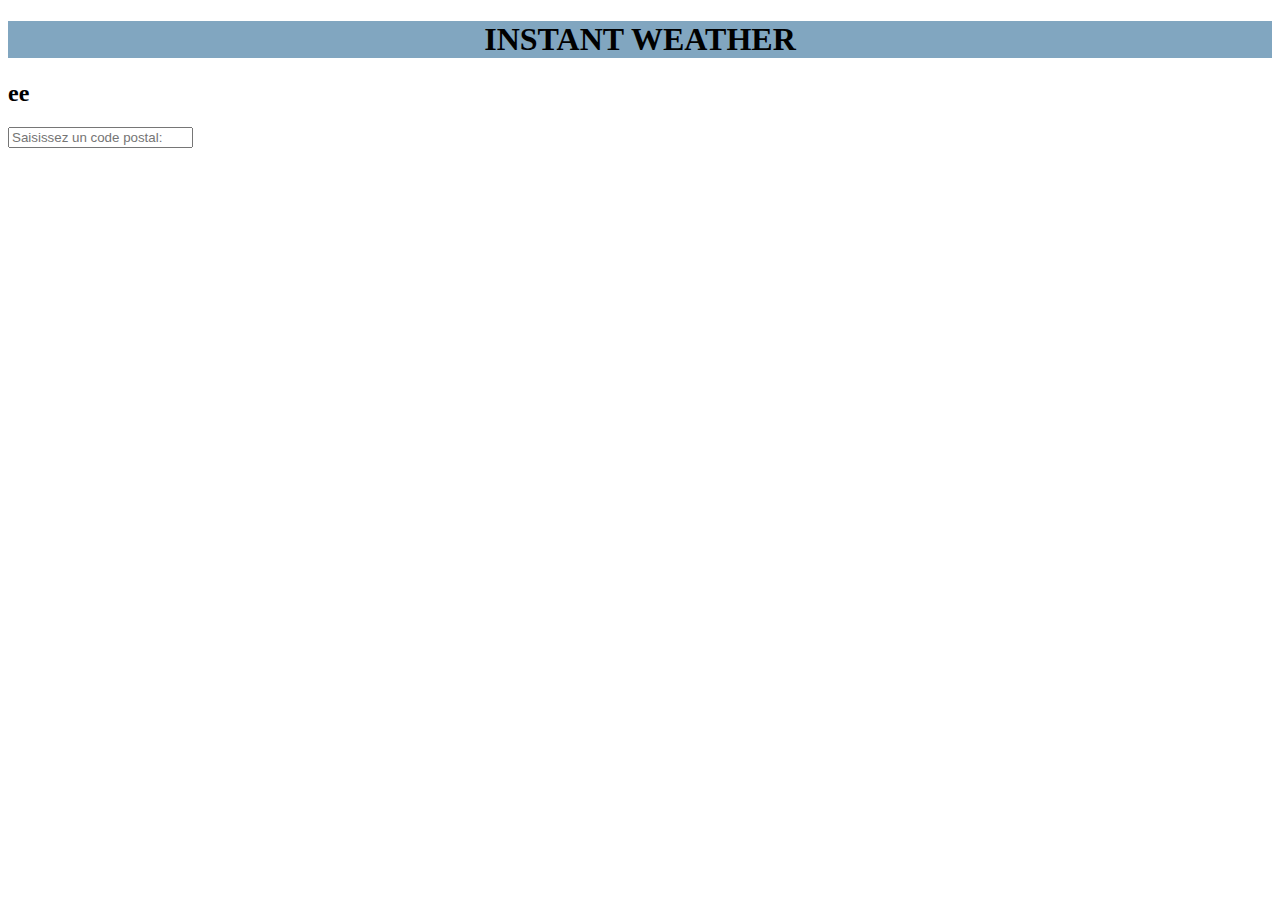
==== Index.html @ 2bca1e10 "a" ====
<!DOCTYPE html>
<html lang="en">
<head>
    <meta charset="UTF-8">
    <meta name="viewport" content="width=device-width, initial-scale=1.0">
    <title>Instant Weather</title>
    <link rel ="stylesheet" href="./css/Instantweather.css" />
</head>
<body>
    <header>
        <h1>INSTANT WEATHER</h1>
    </header>
    <h2>ee</h2>
    <input type="text" id="code-postal" placeholder="Saisissez un code postal:">
</body>
<script src="./java/javascriptmeteo.js"></script>
</html>
---- css/Instantweather.css ----
h1{
    background-color: #004b807e;
    text-align:center
 }
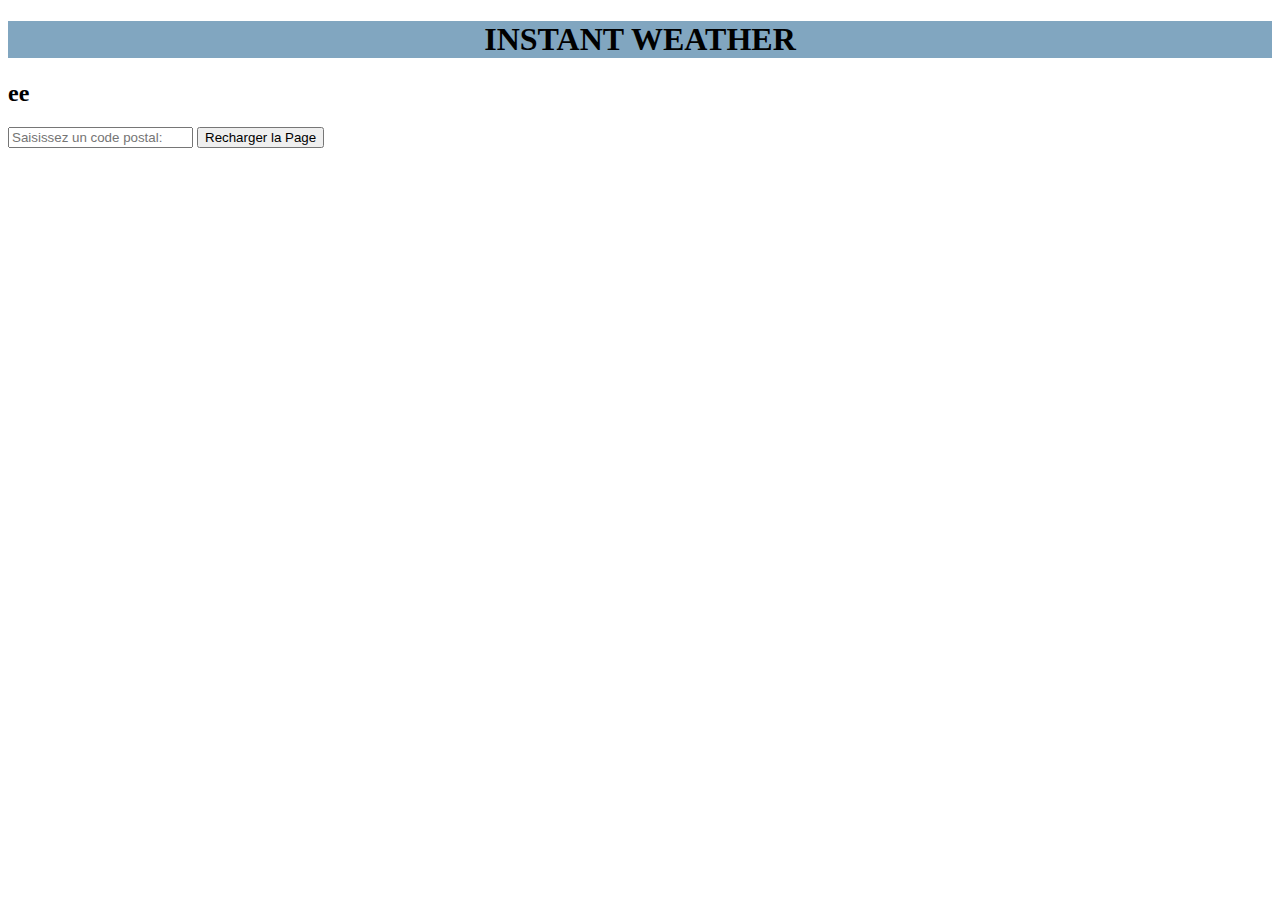
==== commit 40279a79: "re" ====
--- a/Index.html
+++ b/Index.html
@@ -12,6 +12,7 @@
     </header>
     <h2>ee</h2>
     <input type="text" id="code-postal" placeholder="Saisissez un code postal:">
+    <button id="rechargebouton">Recharger la Page</button>
 </body>
 <script src="./java/javascriptmeteo.js"></script>
 </html>
--- a/css/Instantweather.css
+++ b/css/Instantweather.css
@@ -1,4 +1,7 @@
 h1{
     background-color: #004b807e;
     text-align:center
- } + } 
+ body {
+    background-image: url(./img/fond.jpg);
+ }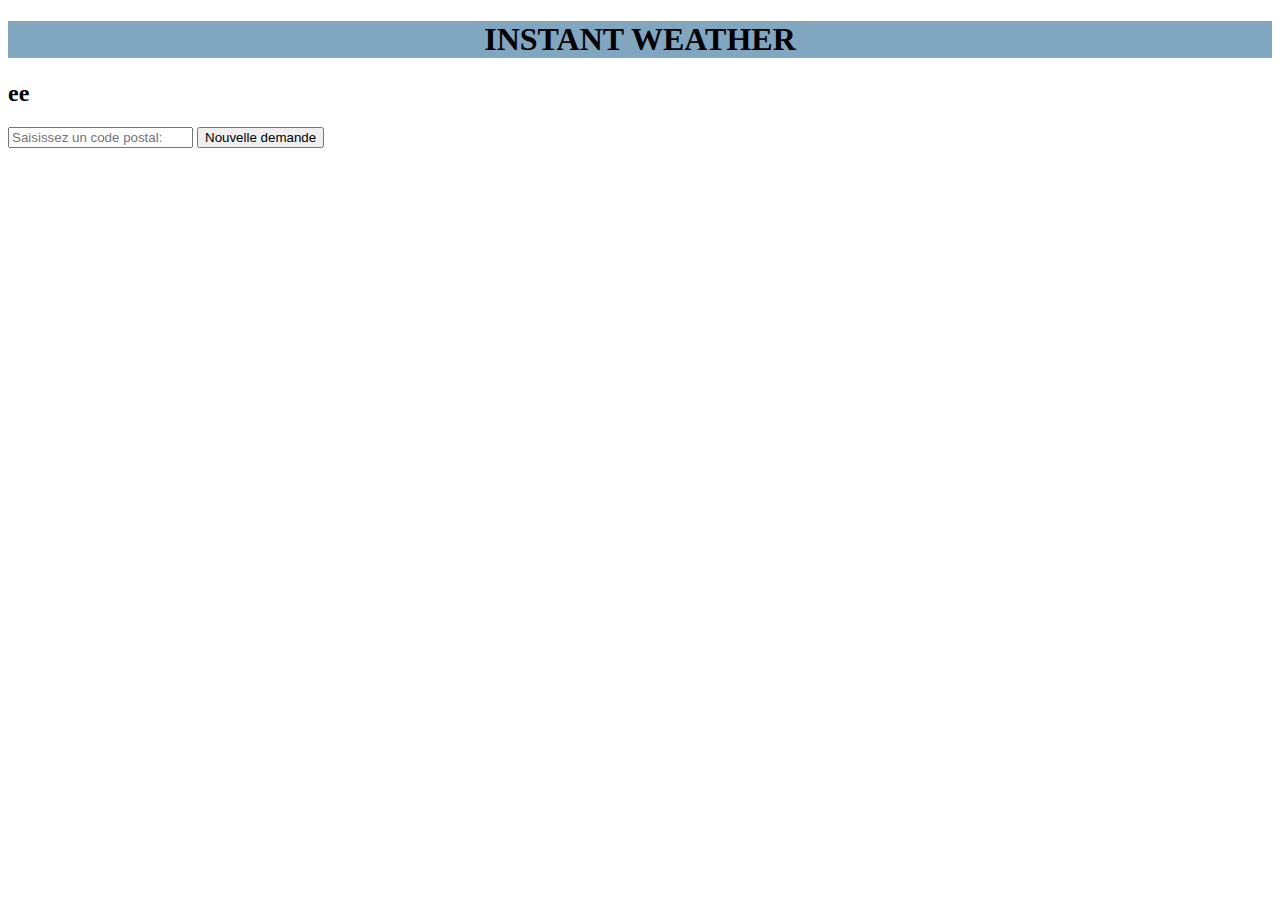
==== commit 8e8e9a5d: "a" ====
--- a/Index.html
+++ b/Index.html
@@ -12,7 +12,7 @@
     </header>
     <h2>ee</h2>
     <input type="text" id="code-postal" placeholder="Saisissez un code postal:">
-    <button id="rechargebouton">Recharger la Page</button>
+    <button id="rechargebouton">Nouvelle demande</button>
 </body>
 <script src="./java/javascriptmeteo.js"></script>
 </html>
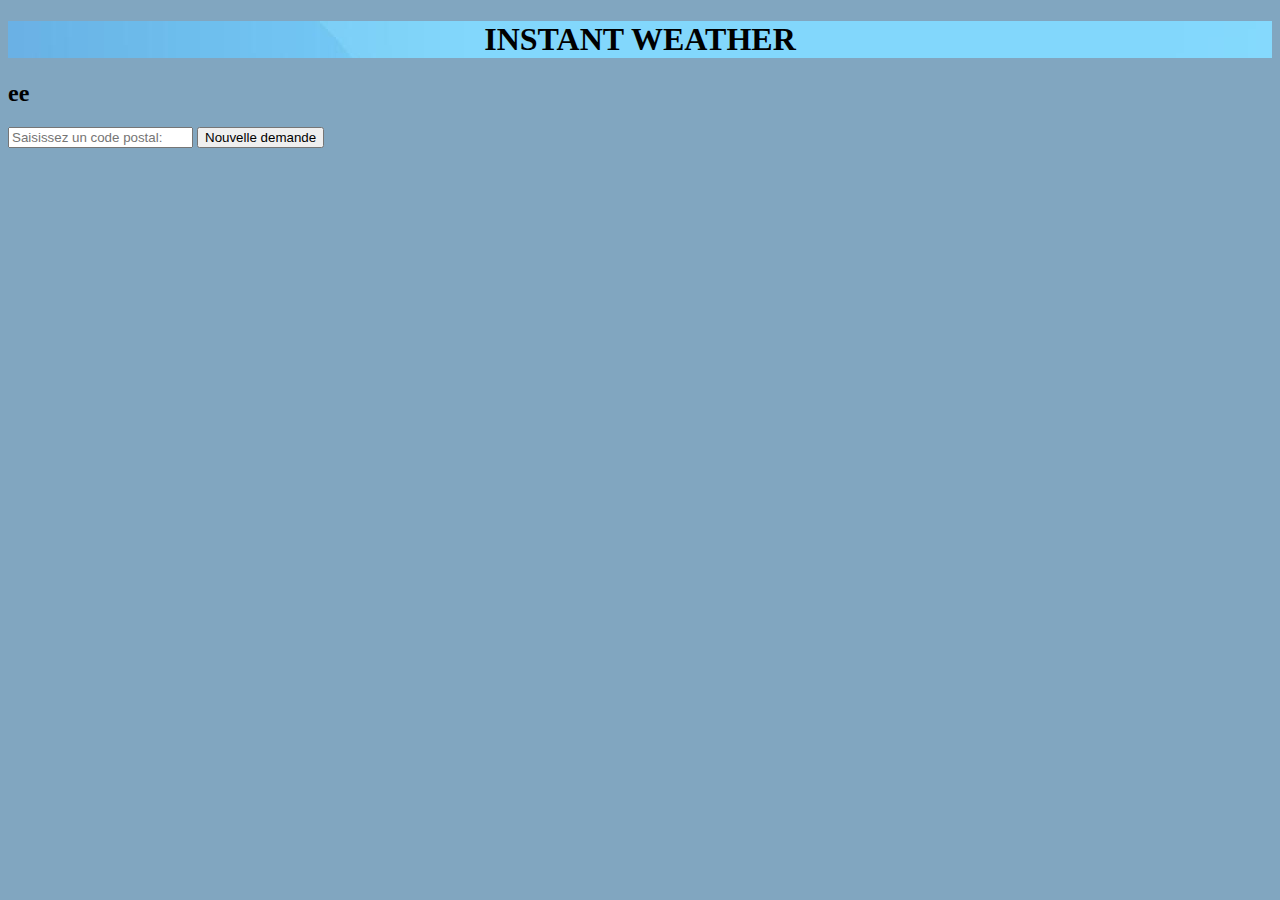
==== commit c34c5c36: "ff" ====
--- a/Index.html
+++ b/Index.html
@@ -14,5 +14,5 @@
     <input type="text" id="code-postal" placeholder="Saisissez un code postal:">
     <button id="rechargebouton">Nouvelle demande</button>
 </body>
-<script src="./java/javascriptmeteo.js"></script>
+<script src="java/meteo.js"></script>
 </html>
--- a/css/Instantweather.css
+++ b/css/Instantweather.css
@@ -1,7 +1,7 @@
 h1{
-    background-color: #004b807e;
-    text-align:center
- } 
- body {
-    background-image: url(./img/fond.jpg);
- }+   background-image: url("../img/fond.jpg");
+   text-align:center
+} 
+body {
+   background-color: #004b807e;
+}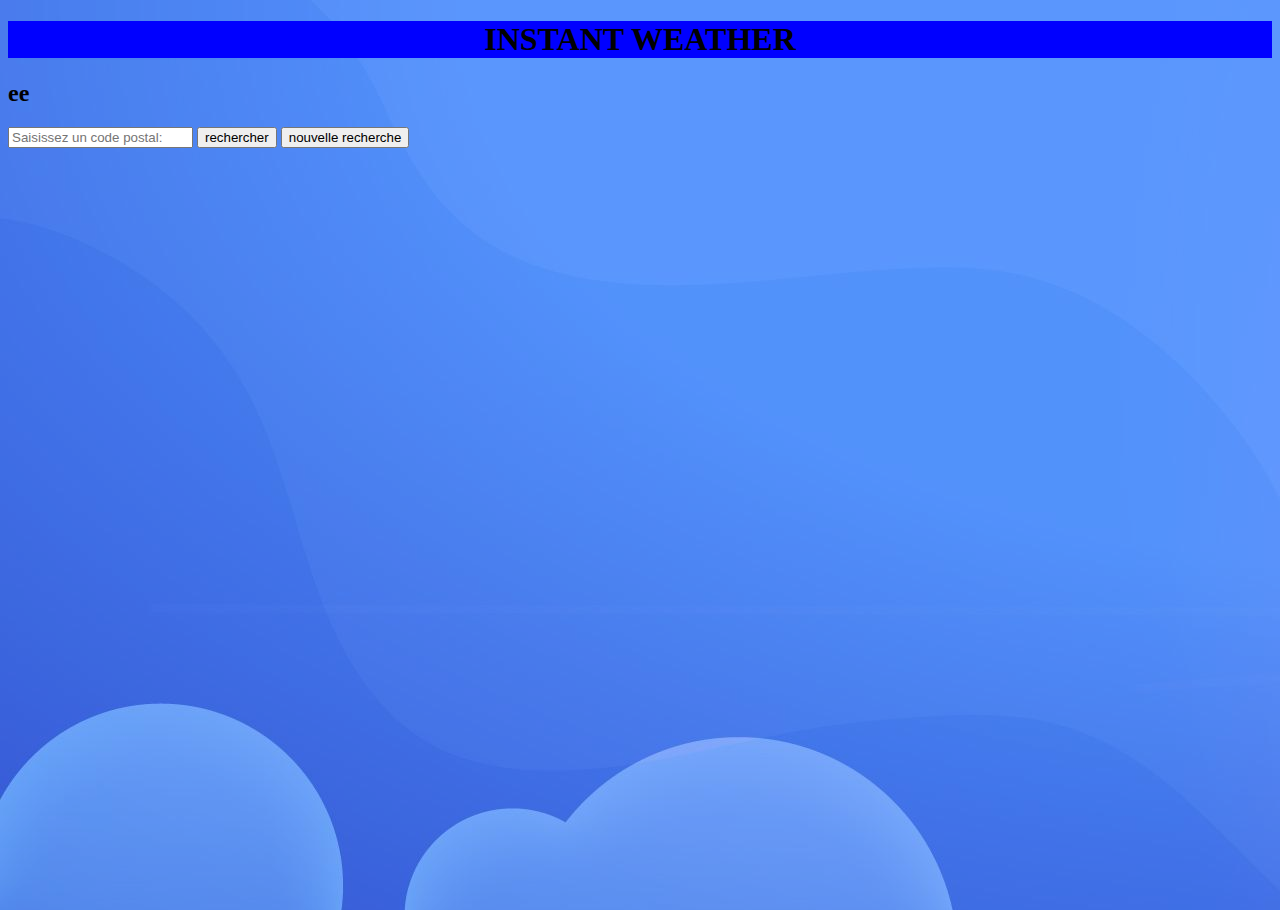
==== commit b0ef18b3: "zz" ====
--- a/Index.html
+++ b/Index.html
@@ -12,7 +12,8 @@
     </header>
     <h2>ee</h2>
     <input type="text" id="code-postal" placeholder="Saisissez un code postal:">
-    <button id="rechargebouton">Nouvelle demande</button>
+    <button id="recherche">rechercher</button>
+    <button id="rechargebouton">nouvelle recherche</button>
 </body>
 <script src="java/meteo.js"></script>
 </html>
--- a/css/Instantweather.css
+++ b/css/Instantweather.css
@@ -1,7 +1,37 @@
 h1{
-   background-image: url("../img/fond.jpg");
-   text-align:center
+   background-color: blue;
+   text-align:center;
 } 
 body {
-   background-color: #004b807e;
-}+   background-image: url("../img/fond.jpg");
+}
+
+h1::after {
+   content: "";
+   position: absolute;
+   top: -10px;
+   left: -10px;
+   right: -10px;
+   bottom: -10px;
+   background-color: rgba(0, 0, 255, 0);
+   transition: background-color 1s ease-in-out;
+   z-index: -1;
+}
+
+h1:hover::after {
+   background-color: rgba(0, 0, 255, 0.3); 
+}
+
+h1.initial-animation::after {
+   background-color: rgba(0, 0, 255, 0.3); 
+   animation: fadeIn 1s ease-in-out 2s forwards; 
+}
+
+@keyframes fadeIn {
+   from {
+       background-color: rgba(0, 0, 255, 0); 
+   }
+   to {
+       background-color: rgba(6, 6, 243, 0.4);
+   }
+}
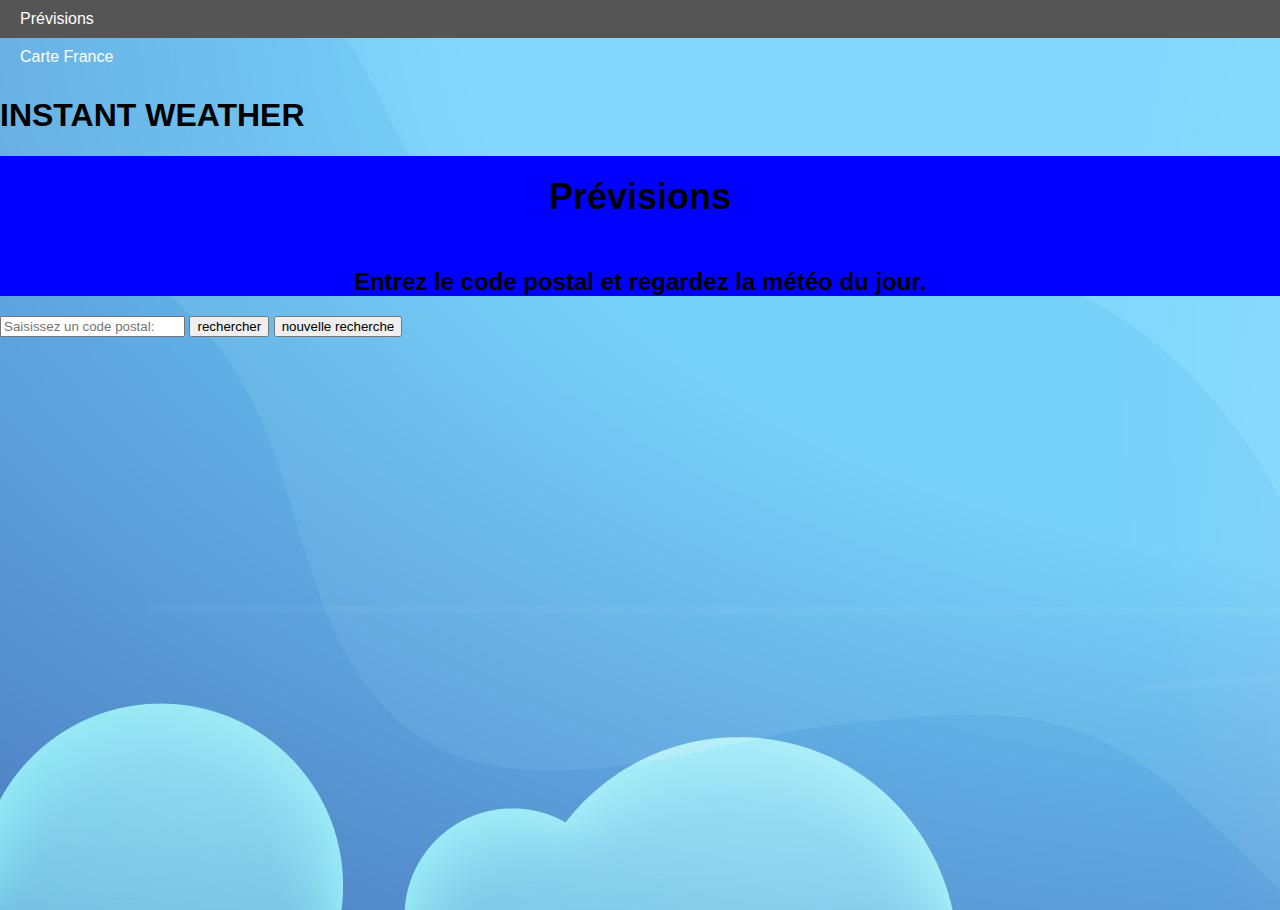
==== commit 9c2f3dd5: "sd" ====
--- a/Index.html
+++ b/Index.html
@@ -7,13 +7,27 @@
     <link rel ="stylesheet" href="./css/Instantweather.css" />
 </head>
 <body>
+    <nav>
+        <ul>
+            <li><a href="#previsions">Prévisions</a></li>
+            <li><a href="carte france.html">Carte France</a></li>
+        </ul>
+    </nav>
     <header>
-        <h1>INSTANT WEATHER</h1>
+        <h1>
+            INSTANT WEATHER
+        </h1>
+        <h2>
+            <section id="previsions">
+                <h2>Prévisions</h2>
+            </section>
+        Entrez le code postal et regardez la météo du jour.
+        </h2>
     </header>
-    <h2>ee</h2>
     <input type="text" id="code-postal" placeholder="Saisissez un code postal:">
     <button id="recherche">rechercher</button>
     <button id="rechargebouton">nouvelle recherche</button>
+    
 </body>
 <script src="java/meteo.js"></script>
 </html>
--- a/css/Instantweather.css
+++ b/css/Instantweather.css
@@ -1,3 +1,4 @@
+#header
 h1{
    background-color: blue;
    text-align:center;
@@ -5,6 +6,10 @@
 body {
    background-image: url("../img/fond.jpg");
 }
+h2{
+   background-color: blue;
+   text-align:center;
+} 
 
 h1::after {
    content: "";
@@ -13,6 +18,7 @@
    left: -10px;
    right: -10px;
    bottom: -10px;
+   text-align: center;
    background-color: rgba(0, 0, 255, 0);
    transition: background-color 1s ease-in-out;
    z-index: -1;
@@ -26,6 +32,24 @@
    background-color: rgba(0, 0, 255, 0.3); 
    animation: fadeIn 1s ease-in-out 2s forwards; 
 }
+h2::after {
+   content: "";
+   position: absolute;
+   background-color: rgba(0, 0, 255, 0);
+   transition: background-color 1s ease-in-out;
+   z-index: -1;
+}
+
+h2:hover::after {
+   background-color: rgba(0, 0, 255, 0.3); 
+}
+
+h2.initial-animation::after {
+   background-color: rgba(0, 0, 255, 0.3); 
+   animation: fadeIn 1s ease-in-out 2s forwards; 
+}
+
+#animations
 
 @keyframes fadeIn {
    from {
@@ -35,3 +59,44 @@
        background-color: rgba(6, 6, 243, 0.4);
    }
 }
+
+body {
+   margin: 0;
+   font-family: Arial, sans-serif;
+}
+
+#nav
+
+nav {
+   background-color: #333;
+}
+
+nav ul {
+   list-style-type: none;
+   margin: 0;
+   padding: 0;
+}
+
+nav ul li {
+   display: inline;
+}
+
+nav ul li a {
+   display: block;
+   padding: 10px 20px;
+   text-decoration: none;
+   color: white;
+}
+
+nav ul li a:hover {
+   background-color: #555;
+}
+
+section {
+   padding: 20px;
+}
+
+h2 {
+   margin-top: 0;
+}
+
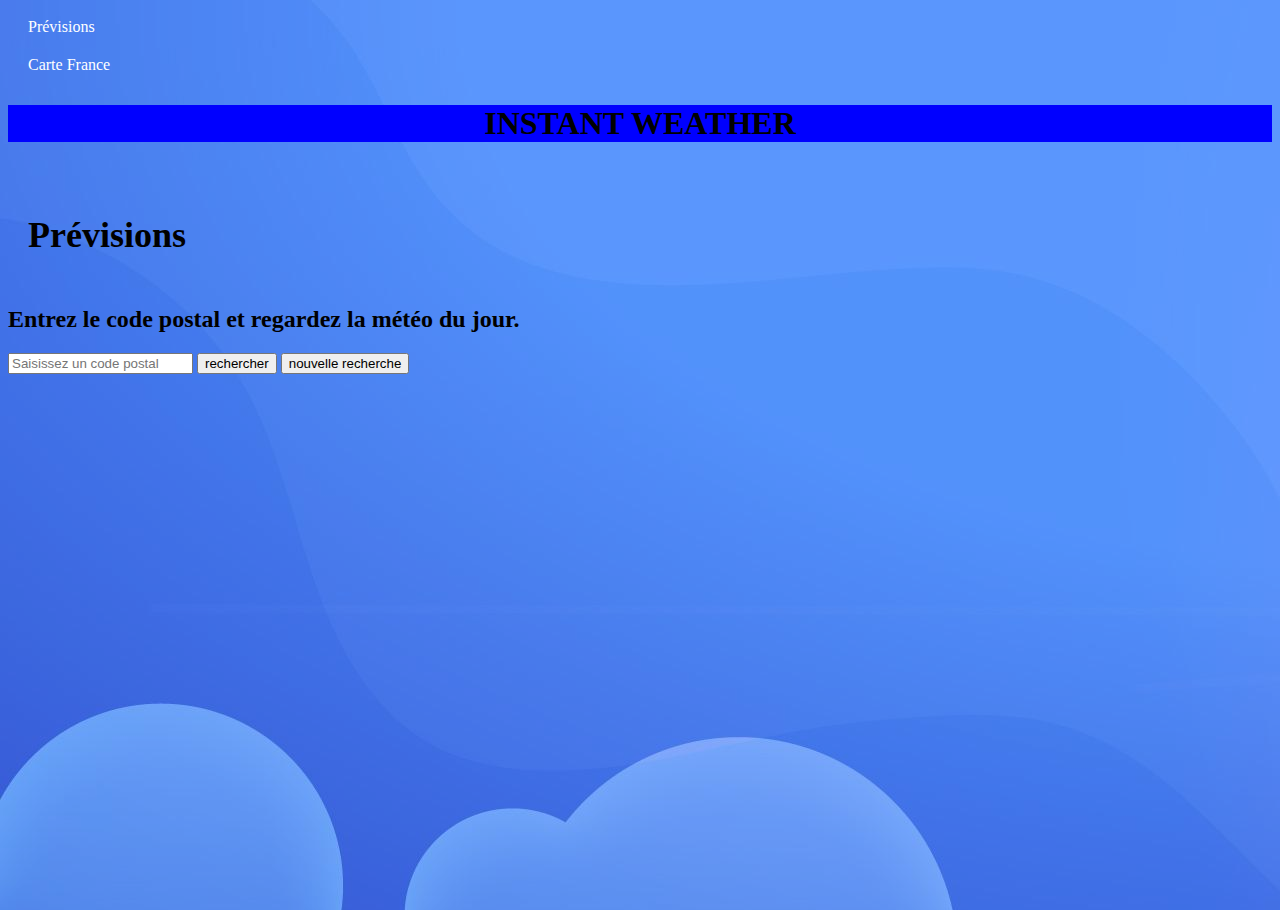
==== commit c0a1c2e9: "f" ====
--- a/Index.html
+++ b/Index.html
@@ -9,7 +9,7 @@
 <body>
     <nav>
         <ul>
-            <li><a href="#previsions">Prévisions</a></li>
+            <li><a href="Index.html">Prévisions</a></li>
             <li><a href="carte france.html">Carte France</a></li>
         </ul>
     </nav>
@@ -24,7 +24,7 @@
         Entrez le code postal et regardez la météo du jour.
         </h2>
     </header>
-    <input type="text" id="code-postal" placeholder="Saisissez un code postal:">
+    <input type="text" id="code-postal" placeholder="Saisissez un code postal ">
     <button id="recherche">rechercher</button>
     <button id="rechargebouton">nouvelle recherche</button>
     
--- a/css/Instantweather.css
+++ b/css/Instantweather.css
@@ -1,4 +1,3 @@
-#header
 h1{
    background-color: blue;
    text-align:center;
@@ -6,10 +5,6 @@
 body {
    background-image: url("../img/fond.jpg");
 }
-h2{
-   background-color: blue;
-   text-align:center;
-} 
 
 h1::after {
    content: "";
@@ -18,53 +13,28 @@
    left: -10px;
    right: -10px;
    bottom: -10px;
-   text-align: center;
-   background-color: rgba(0, 0, 255, 0);
+   background-color: rgba(0, 0, 255, 0); /* Bleu transparent */
    transition: background-color 1s ease-in-out;
    z-index: -1;
 }
 
 h1:hover::after {
-   background-color: rgba(0, 0, 255, 0.3); 
+   background-color: rgba(0, 0, 255, 0.3); /* Bleu transparent (30% d'opacité) */
 }
 
 h1.initial-animation::after {
-   background-color: rgba(0, 0, 255, 0.3); 
-   animation: fadeIn 1s ease-in-out 2s forwards; 
+   background-color: rgba(0, 0, 255, 0.3); /* Bleu transparent (30% d'opacité) */
+   animation: fadeIn 1s ease-in-out 2s forwards; /* Déclenche l'animation après un délai de 2 secondes */
 }
-h2::after {
-   content: "";
-   position: absolute;
-   background-color: rgba(0, 0, 255, 0);
-   transition: background-color 1s ease-in-out;
-   z-index: -1;
-}
-
-h2:hover::after {
-   background-color: rgba(0, 0, 255, 0.3); 
-}
-
-h2.initial-animation::after {
-   background-color: rgba(0, 0, 255, 0.3); 
-   animation: fadeIn 1s ease-in-out 2s forwards; 
-}
-
-#animations
 
 @keyframes fadeIn {
    from {
-       background-color: rgba(0, 0, 255, 0); 
+       background-color: rgba(0, 0, 255, 0); /* Début de l'animation : transparent */
    }
    to {
-       background-color: rgba(6, 6, 243, 0.4);
+       background-color: rgba(0, 0, 255, 0.3); /* Fin de l'animation : 30% d'opacité */
    }
 }
-
-body {
-   margin: 0;
-   font-family: Arial, sans-serif;
-}
-
 #nav
 
 nav {
@@ -96,7 +66,3 @@
    padding: 20px;
 }
 
-h2 {
-   margin-top: 0;
-}
-
